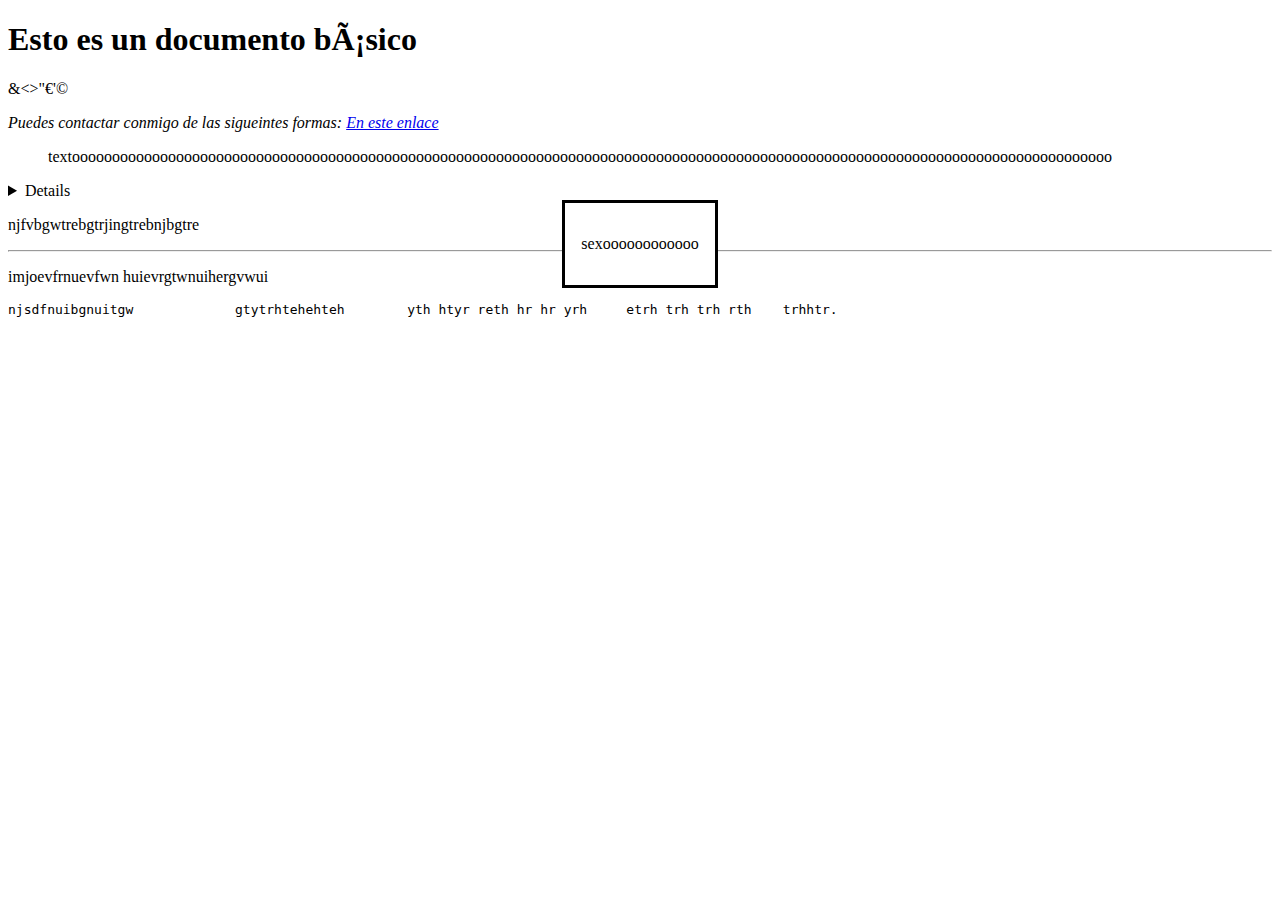
==== guardado_clase/index.html @ 45380f49 "gfsh" ====
<!DOCTYPE html>
<html lang="es">
    <head>

        <meta http-equiv="refrest" content="1" ;charset="UTF-8">
        <title>documento basico</title>

    </head>
    <body>

        <h1>Esto es un documento básico</h1>

        <p>&amp;&lt;&gt;&quot;&euro;&apos;&copy;</p>

        <!--patatatatatatatatatatatatatatatatatatap-->

        <address>
            Puedes contactar conmigo de las sigueintes formas: <a href="https://github.com/Y3etlex">En este enlace</a>
        </address>
        <blockquote cite="https://webfoundation.org/2017/03/web-turns-28-letter/">
            <p>textoooooooooooooooooooooooooooooooooooooooooooooooooooooooooooooooooooooooooooooooooooooooooooooooooooooooooooooooooooooooooooooooooo</p>
        </blockquote>

        <details>cosassdasdf5egvdefv</details>

        <dialog open> <p>sexoooooooooooo</p> </dialog>

        <p>njfvbgwtrebgtrjingtrebnjbgtre</p>
        <hr>
        <p>imjoevfrnuevfwn                 huievrgtwnuihergvwui</p>

        <pre>njsdfnuibgnuitgw             gtytrhtehehteh        yth htyr reth hr hr yrh     etrh trh trh rth    trhhtr.</pre>

    </body>
</html>
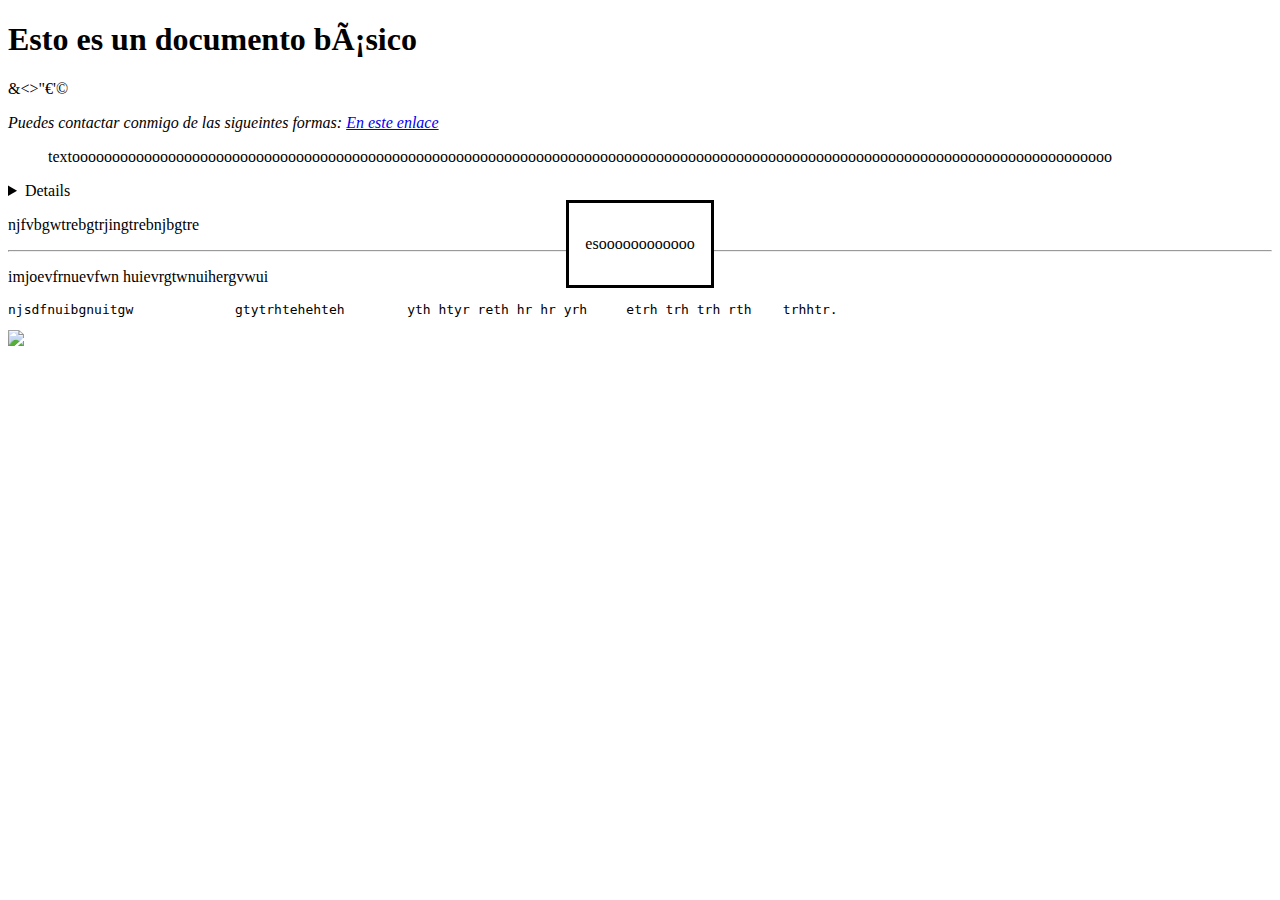
==== commit 5c895f05: "hgtj" ====
--- a/guardado_clase/index.html
+++ b/guardado_clase/index.html
@@ -23,7 +23,7 @@
 
         <details>cosassdasdf5egvdefv</details>
 
-        <dialog open> <p>sexoooooooooooo</p> </dialog>
+        <dialog open> <p>esoooooooooooo</p> </dialog>
 
         <p>njfvbgwtrebgtrjingtrebnjbgtre</p>
         <hr>
@@ -31,5 +31,7 @@
 
         <pre>njsdfnuibgnuitgw             gtytrhtehehteh        yth htyr reth hr hr yrh     etrh trh trh rth    trhhtr.</pre>
 
+        <a href="https://youtube.com"><img src="https://i.pinimg.com/originals/30/b6/0c/30b60c31b926df0d5cfa4dbd459b4843.jpg"></a>
+
     </body>
 </html>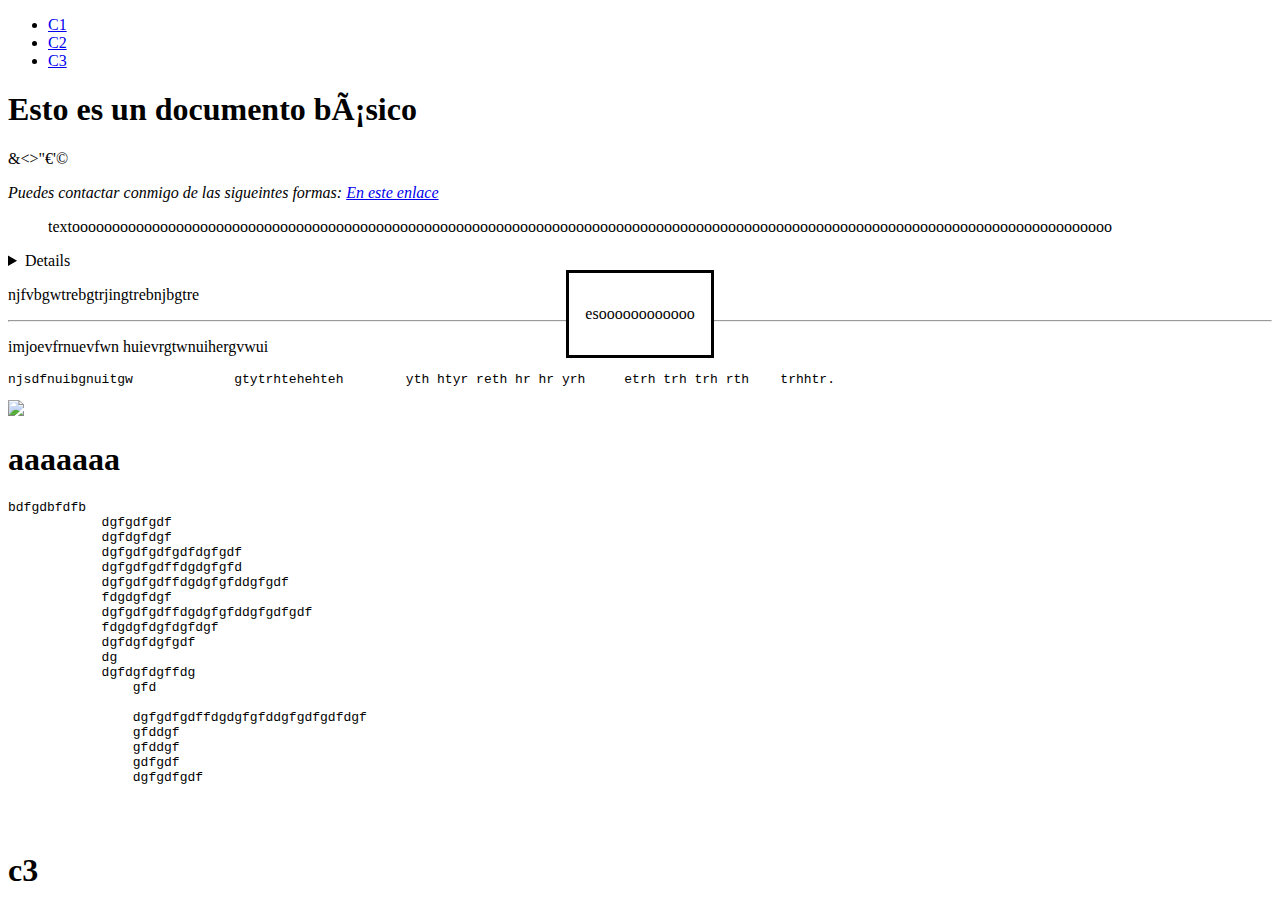
==== commit 71d59aa5: "fd" ====
--- a/guardado_clase/index.html
+++ b/guardado_clase/index.html
@@ -8,7 +8,13 @@
     </head>
     <body>
 
-        <h1>Esto es un documento básico</h1>
+        <ul>
+        <li><a href="#c1">C1</a></li>
+        <li><a href="#c2">C2</a></li>
+        <li><a href="#c3">C3</a></li>
+        </ul>
+
+        <h1 id="c1">Esto es un documento básico</h1>
 
         <p>&amp;&lt;&gt;&quot;&euro;&apos;&copy;</p>
 
@@ -31,7 +37,32 @@
 
         <pre>njsdfnuibgnuitgw             gtytrhtehehteh        yth htyr reth hr hr yrh     etrh trh trh rth    trhhtr.</pre>
 
-        <a href="https://youtube.com"><img src="https://i.pinimg.com/originals/30/b6/0c/30b60c31b926df0d5cfa4dbd459b4843.jpg"></a>
+        <a href="https://youtube.com" target="_blank"><img src="https://i.pinimg.com/originals/30/b6/0c/30b60c31b926df0d5cfa4dbd459b4843.jpg"></a>
 
+        <h1 id="c2">aaaaaaa</h1>
+
+        <pre>bdfgdbfdfb
+            dgfgdfgdf
+            dgfdgfdgf
+            dgfgdfgdfgdfdgfgdf
+            dgfgdfgdffdgdgfgfd
+            dgfgdfgdffdgdgfgfddgfgdf
+            fdgdgfdgf
+            dgfgdfgdffdgdgfgfddgfgdfgdf
+            fdgdgfdgfdgfdgf
+            dgfdgfdgfgdf
+            dg
+            dgfdgfdgffdg
+                gfd
+
+                dgfgdfgdffdgdgfgfddgfgdfgdfdgf
+                gfddgf
+                gfddgf
+                gdfgdf
+                dgfgdfgdf
+        </pre>
+
+        <br>
+        <h1 id="c3">c3</h1>
     </body>
 </html>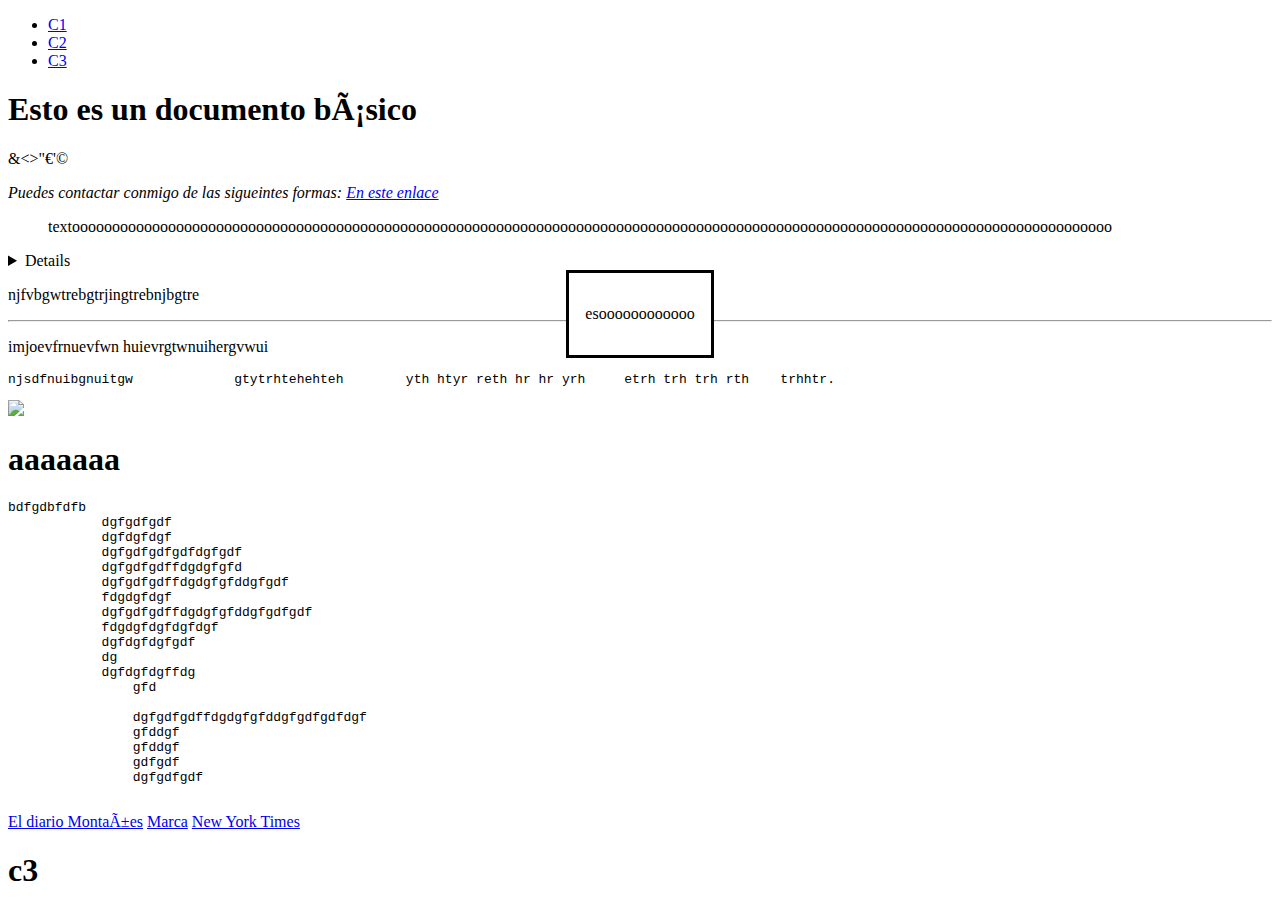
==== commit 5ff6b7a3: "gj" ====
--- a/guardado_clase/index.html
+++ b/guardado_clase/index.html
@@ -62,6 +62,10 @@
                 dgfgdfgdf
         </pre>
 
+        <a href="https://www.eldiariomontanes.es/" target="_blank">El diario Montañes</a>
+        <a href="https://www.marca.com/" target="_blank">Marca</a>
+        <a href="https://www.nytimes.com/" target="_blank">New York Times</a>
+
         <br>
         <h1 id="c3">c3</h1>
     </body>
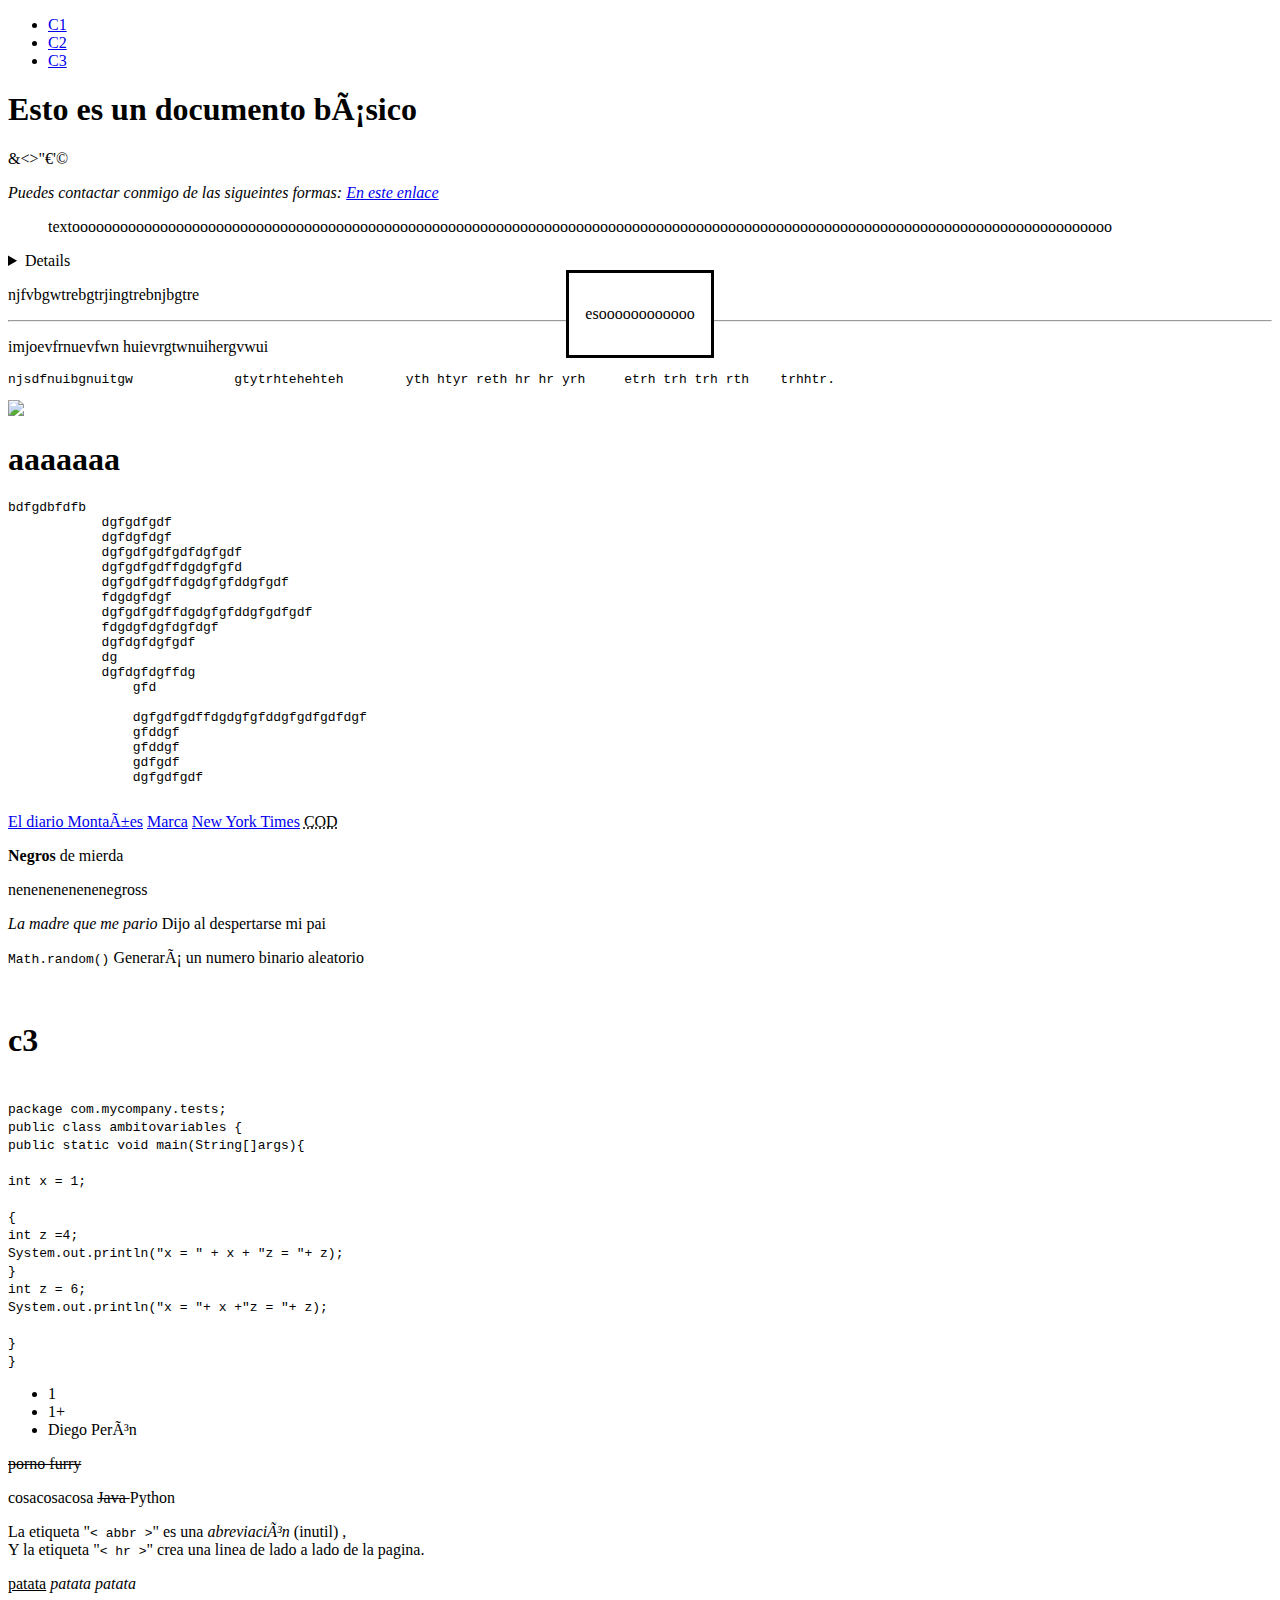
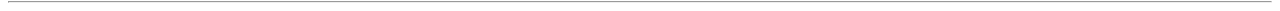
==== commit 8952c290: "bg" ====
--- a/guardado_clase/index.html
+++ b/guardado_clase/index.html
@@ -66,7 +66,56 @@
         <a href="https://www.marca.com/" target="_blank">Marca</a>
         <a href="https://www.nytimes.com/" target="_blank">New York Times</a>
 
+        <abbr title="Carlos Duty">COD</abbr>
+
+        <p><b>Negros</b> de mierda</p>
+        <p>nenenenenenenegross</p>
+
+        <p><cite>La madre que me pario</cite> Dijo al despertarse mi pai</p>
+
+        <p><code>Math.random()</code> Generará un numero binario aleatorio</p>
+
         <br>
         <h1 id="c3">c3</h1>
+        <br>
+
+        <code>package com.mycompany.tests;
+            <br>
+            public class ambitovariables {  <br>
+                public static void main(String[]args){<br>
+                <br>
+                int x = 1;<br>
+                <br>
+                {<br>
+                int z =4;<br>
+                    System.out.println("x = " + x + "z = "+ z);<br>
+                } <br>
+                int z = 6; <br>
+                    System.out.println("x = "+ x +"z = "+ z); <br>
+                <br>
+                } <br>
+            } <br>
+            </code>
+
+            <ul>
+                <li> <data value="1">1</data></li>
+                <li> <data value="2">1+</data></li>
+                <li> <data value="Perón, Diego">Diego Perón</data></li>
+            </ul>
+
+            <p><del>porno furry</del></p>
+
+            <p>cosacosacosa <del>
+                Java
+            </del>Python</p>
+
+            <p> La etiqueta "<code>< abbr ></code>" es una <dfn>abreviación</dfn> (inutil) ,
+                <br>Y la etiqueta "<code>< hr ></code>" crea una linea de lado a lado de la pagina.
+            </p>
+
+            <ins>patata</ins> <i>patata</i> <em>patata</em>
+
+            <hr>
+
     </body>
 </html>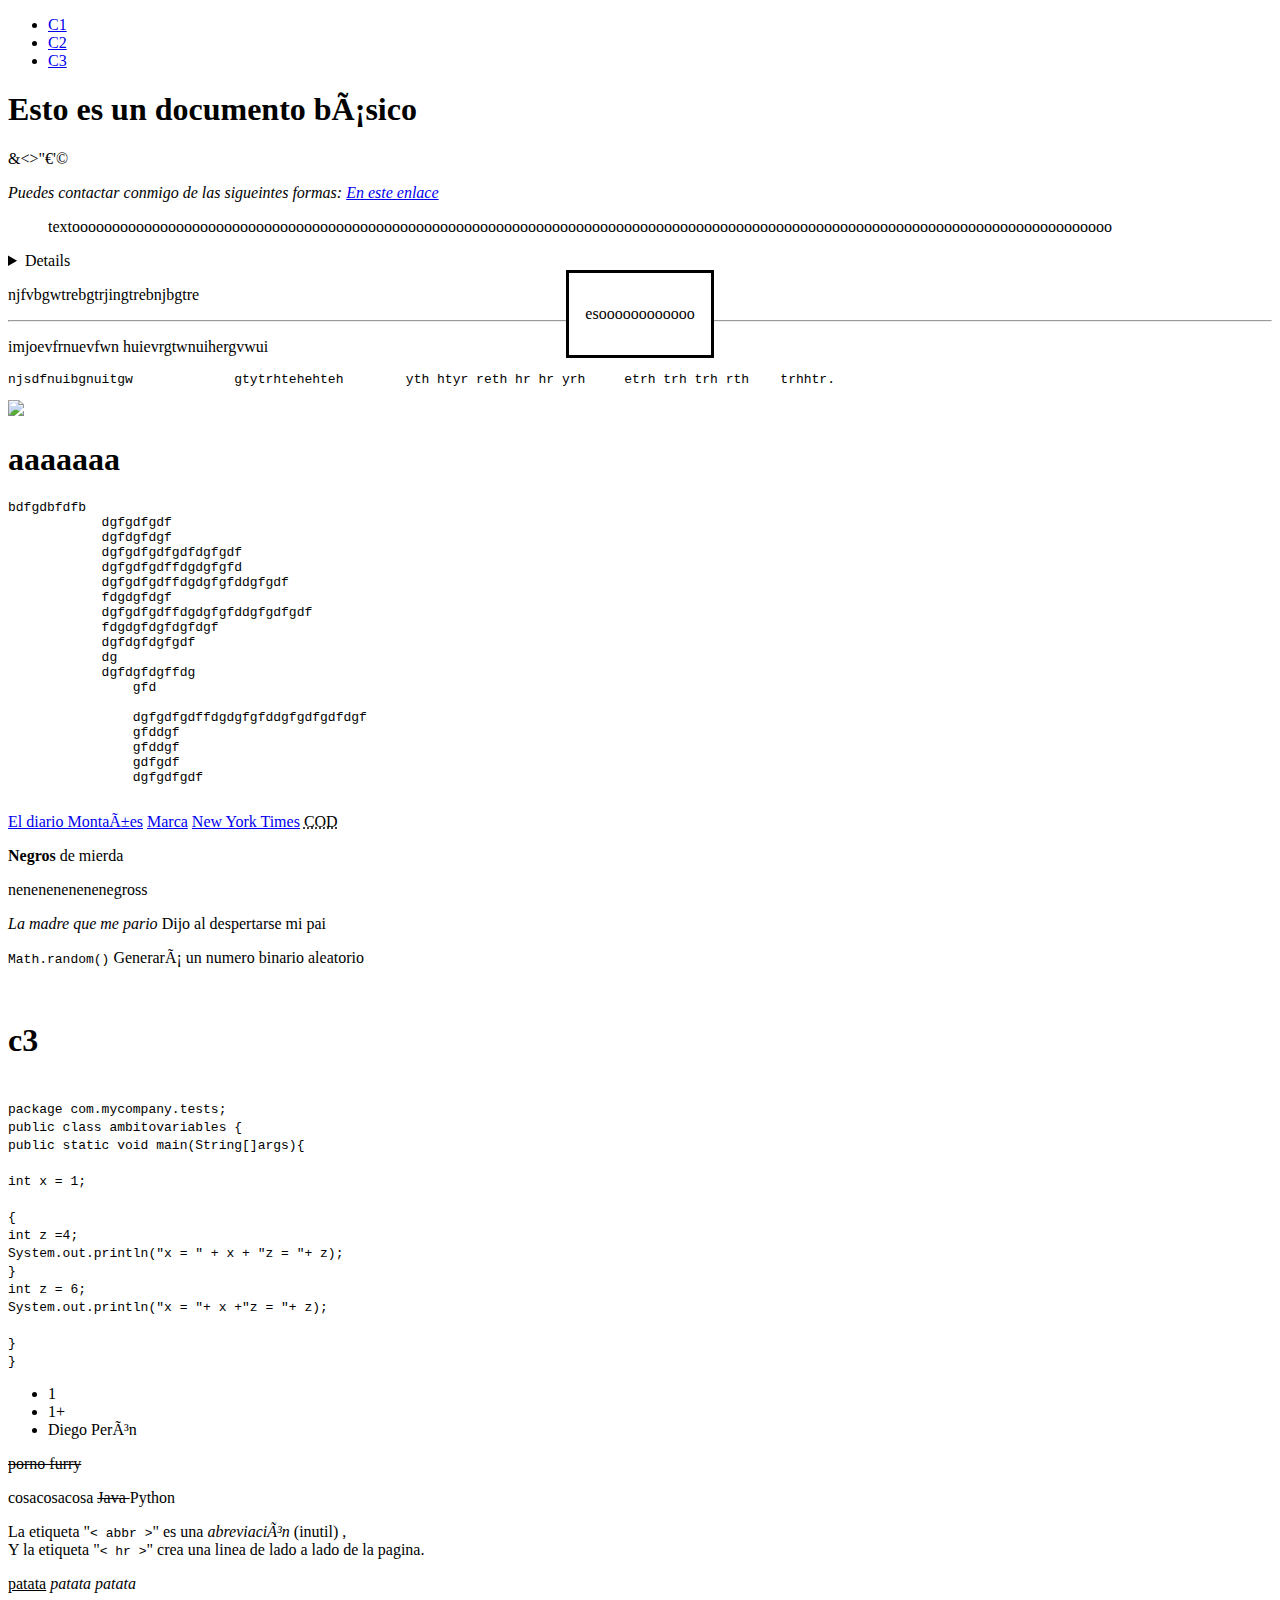
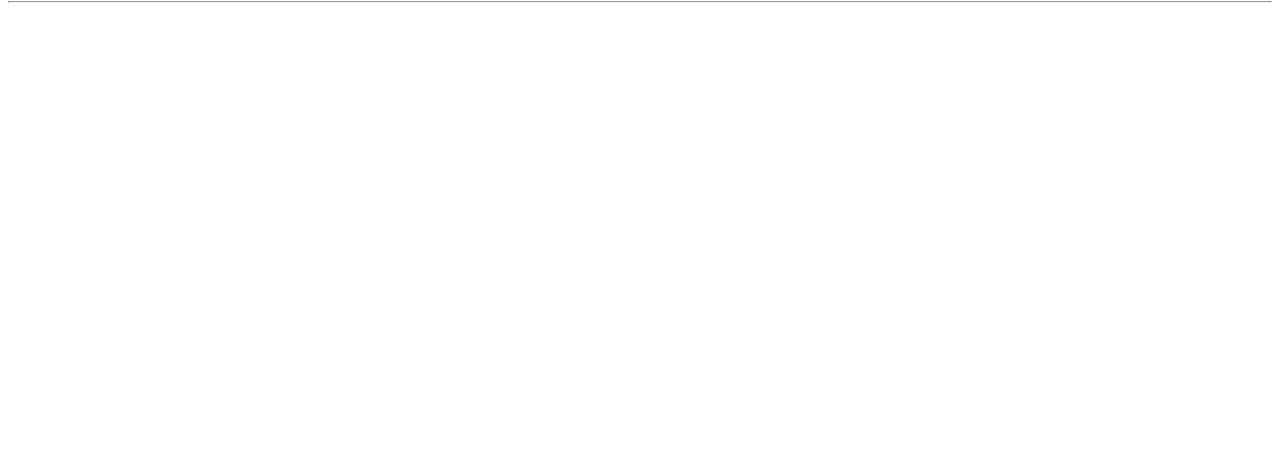
==== commit 10e5bf15: "ytryh" ====
--- a/guardado_clase/index.html
+++ b/guardado_clase/index.html
@@ -117,5 +117,20 @@
 
             <hr>
 
+            <iframe width="615" height="350" 
+            src="https://www.youtube.com/embed/lanxExkhInc" 
+            title="Carol of The Bells | 1 HOUR EPIC VERSION (Attack on Titan Style)" frameborder="0" allow="accelerometer; autoplay; clipboard-write; encrypted-media; gyroscope; picture-in-picture; web-share" 
+            referrerpolicy="strict-origin-when-cross-origin" 
+            allowfullscreen>
+            </iframe>
+
+            <iframe src="https://www.google.com/maps/embed?pb=!1m14!1m12!1m3!1d11687.010794523874!2d-4.829345157871626!3d43.234043733376055!2m3!1f0!2f0!3f0!3m2!1i1024!2i768!4f13.1!5e1!3m2!1ses!2ses!4v1728392868529!5m2!1ses!2ses" 
+            width="600" 
+            height="450" 
+            style="border:0;" 
+            allowfullscreen="" 
+            loading="lazy" 
+            referrerpolicy="no-referrer-when-downgrade"></iframe>
+
     </body>
 </html>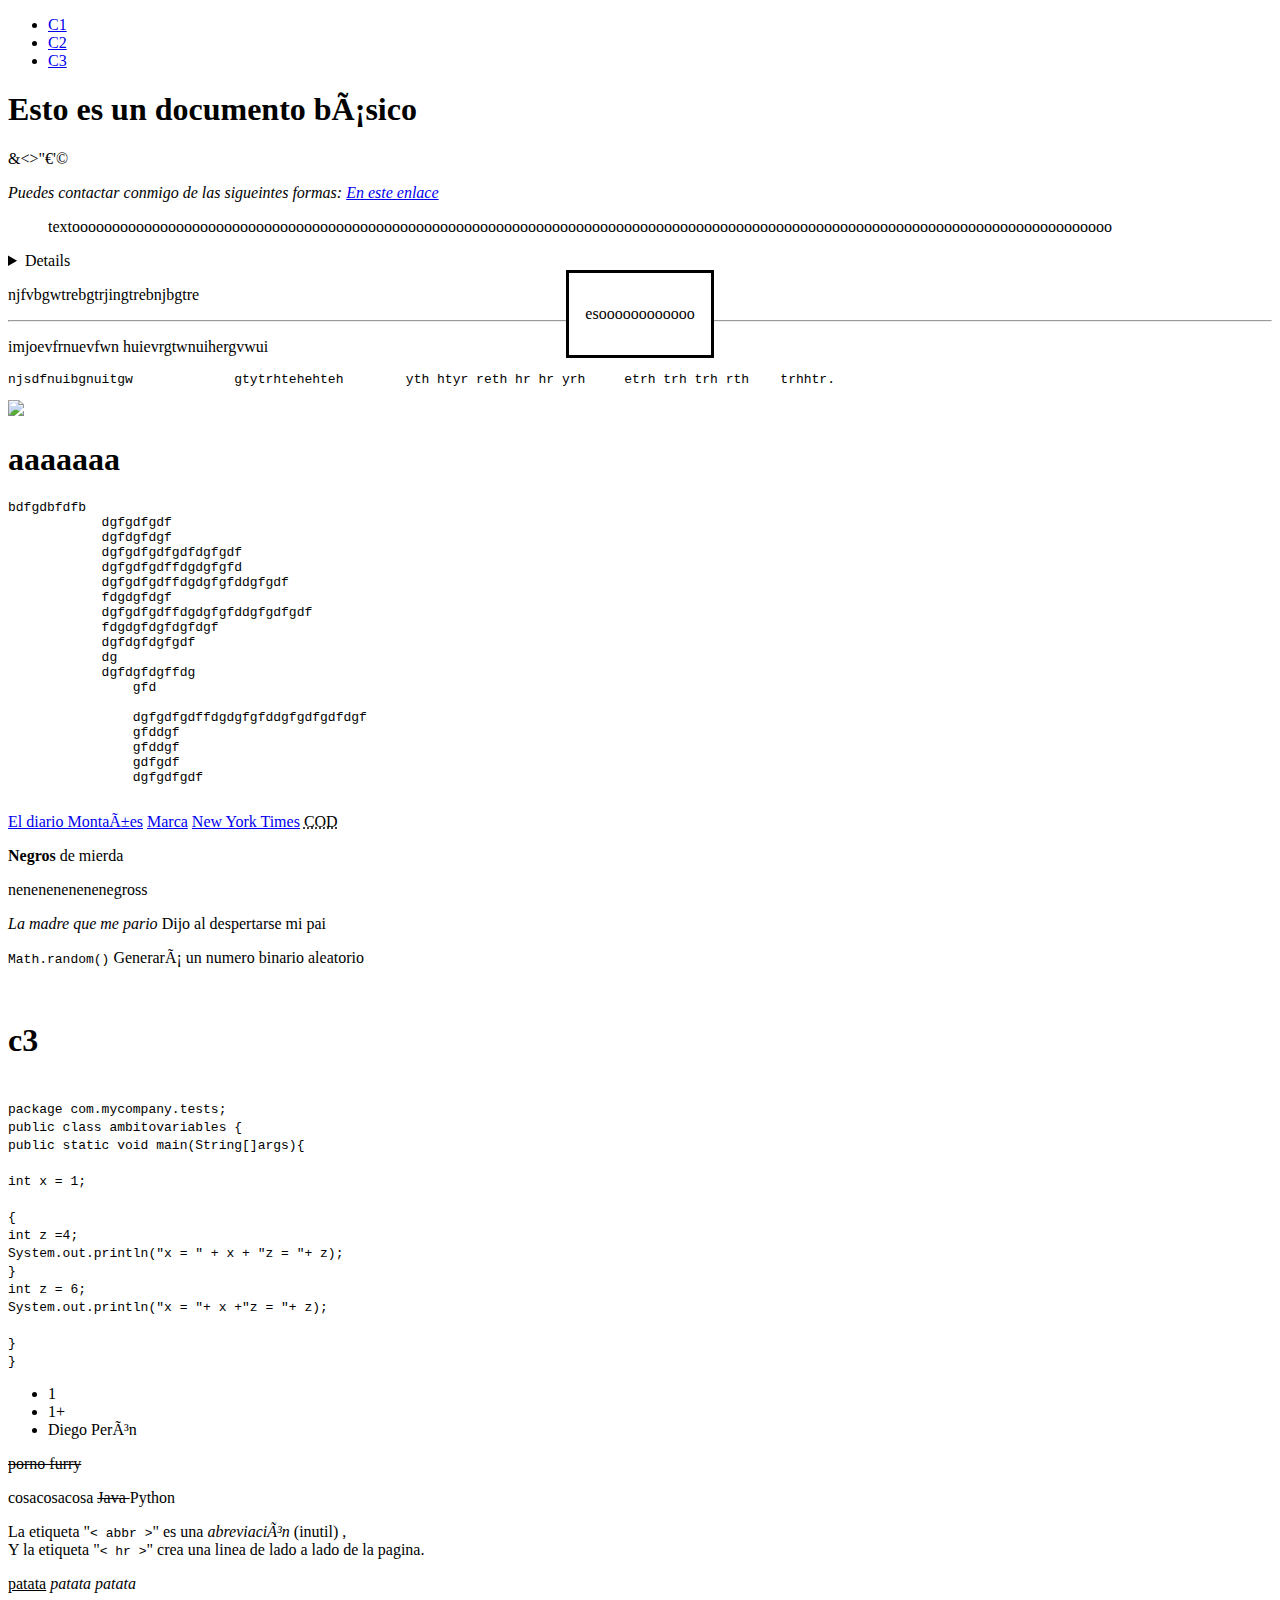
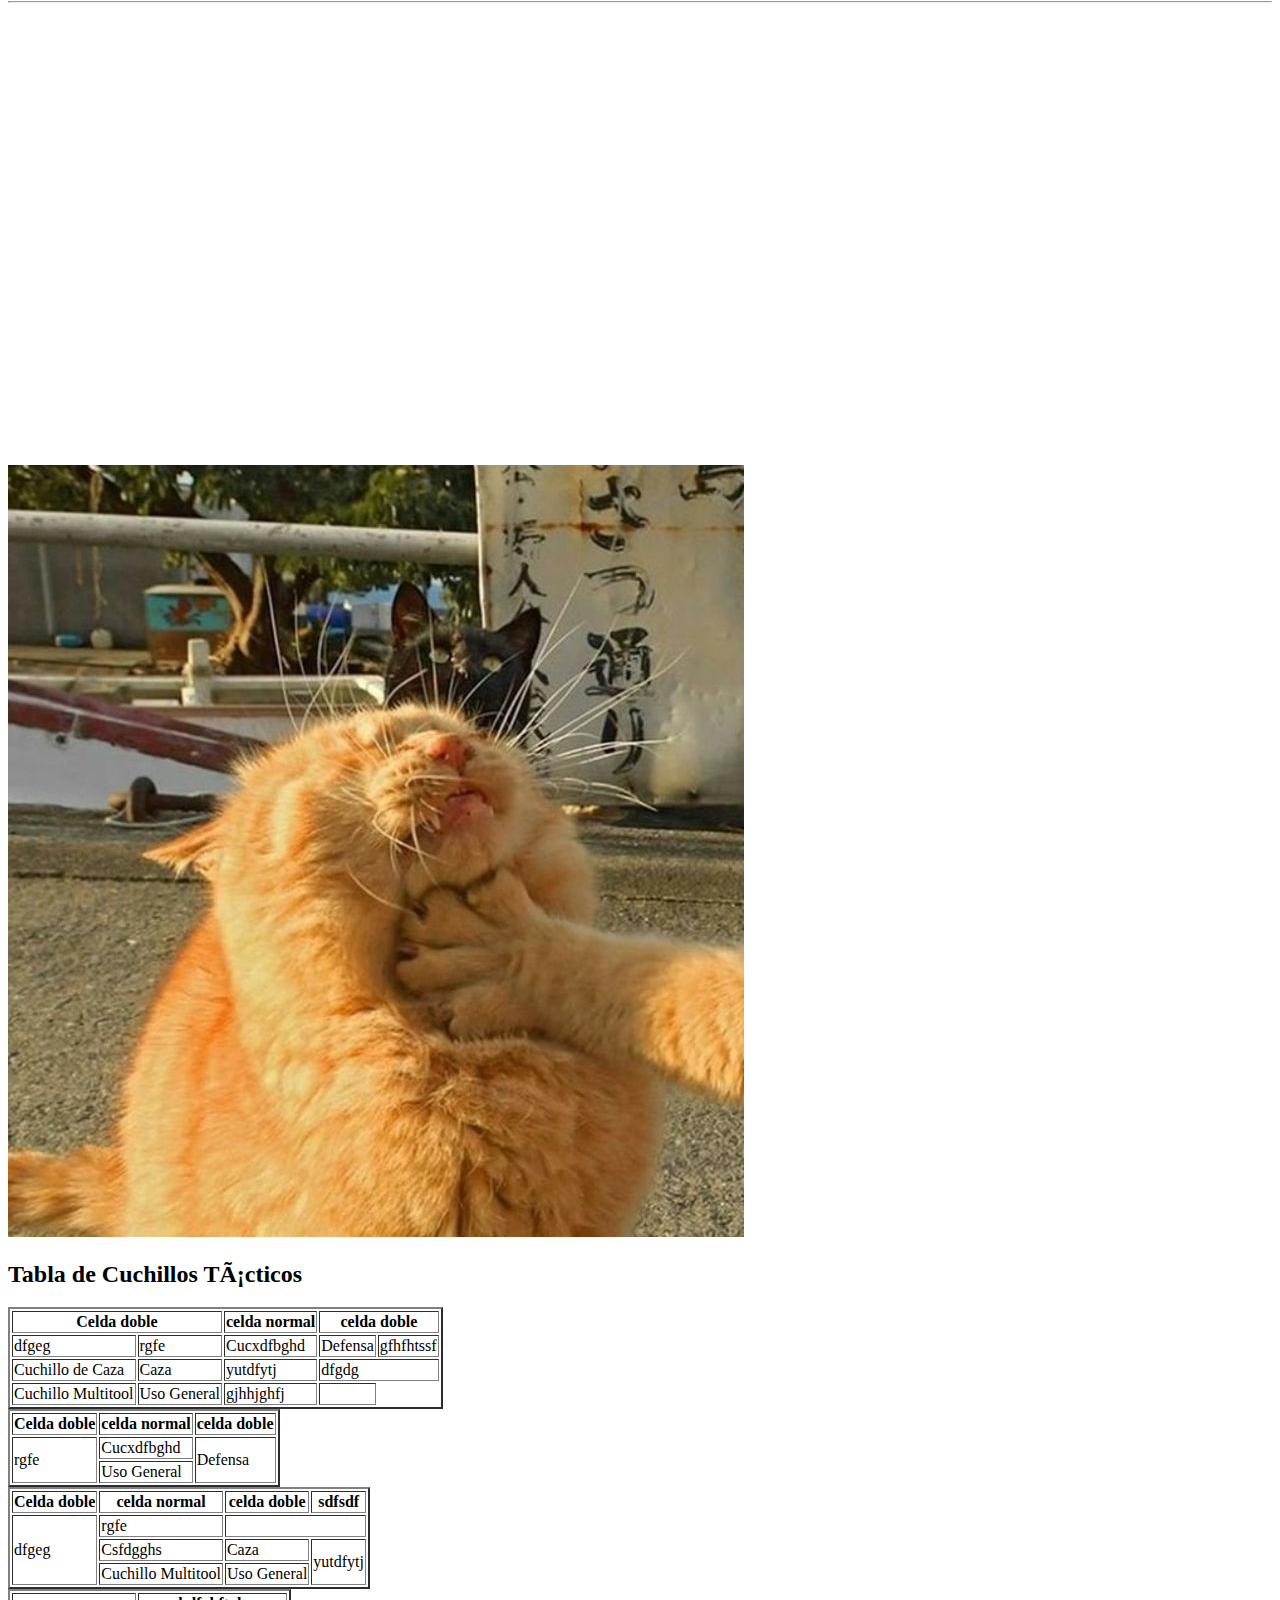
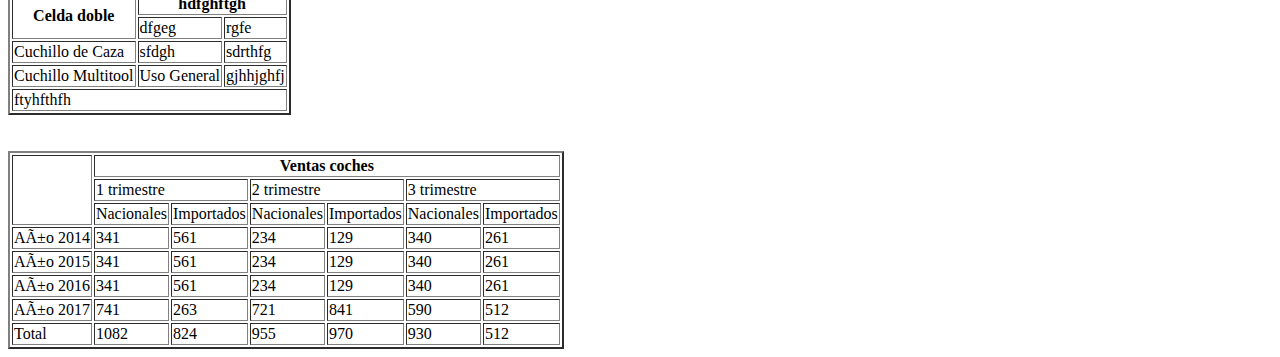
==== commit 0285de70: "tr" ====
--- a/guardado_clase/index.html
+++ b/guardado_clase/index.html
@@ -132,5 +132,189 @@
             loading="lazy" 
             referrerpolicy="no-referrer-when-downgrade"></iframe>
 
+
+            <picture>
+                <source srcset="images/gato3.jpg" media="(max-width:600px)">
+                <source srcset="images/gato2.jpg" media="(max-width:1000px)">
+                <img src="images/gato.jpg" alt="kjfvmokifbkmionbtrmniokbtrenj">
+            </picture>
+
+            <article>
+                <h2>Tabla de Cuchillos Tácticos</h2>
+                <table border="2">
+                    <tr>
+                        <th colspan="2">Celda doble</th>
+                        <th>celda normal</th>
+                        <th colspan="2">celda doble</th>
+                    </tr>
+                    <tr>
+                        <td>dfgeg</td>
+                        <td>rgfe</td>
+                        <td>Cucxdfbghd</td>
+                        <td>Defensa</td>
+                        <td>gfhfhtssf</td>
+                    </tr>
+                    <tr>
+                        <td>Cuchillo de Caza</td>
+                        <td>Caza</td>
+                        <td>yutdfytj</td>
+                        <td colspan="2">dfgdg</td>
+                    </tr>
+                    <tr>
+                        <td>Cuchillo Multitool</td>
+                        <td>Uso General</td>
+                        <td>gjhhjghfj</td>
+                        <td></td>
+                        
+                    </tr>
+                </table>
+
+                <table border="2">
+                    <tr>
+                        <th>Celda doble</th>
+                        <th>celda normal</th>
+                        <th>celda doble</th>
+                    </tr>
+                    <tr>
+                        <td rowspan="2">rgfe</td>
+                        <td>Cucxdfbghd</td>
+                        <td rowspan="2">Defensa</td>
+                    </tr>
+                    <tr>                 
+                        <td>Uso General</td>                 
+                    </tr>
+                </table>
+            </article>
+
+            <table border="2">
+                <tr>
+                    <th >Celda doble</th>
+                    <th>celda normal</th>
+                    <th>celda doble</th>
+                    <th>sdfsdf</th>
+                </tr>
+                <tr>
+                    <td rowspan="3">dfgeg</td>
+                    <td>rgfe</td>
+                    <td colspan="2"></td>
+                </tr>
+                <tr>
+                    <td>Csfdgghs</td>
+                    <td>Caza</td>
+                    <td rowspan="2">yutdfytj</td>
+                </tr>
+                <tr>
+                    <td>Cuchillo Multitool</td>
+                    <td>Uso General</td>
+                </tr>
+            </table>
+
+            <table border="2">
+                <thead>
+                    <tr>
+                        <th rowspan="2">Celda doble</th>
+                        <th colspan="2">hdfghftgh</th>
+                    </tr>
+                    <tr>
+                        <td>dfgeg</td>
+                        <td>rgfe</td>
+                    </tr>
+                </thead>
+                <tbody>
+                    <tr>
+                        <td>Cuchillo de Caza</td>
+                        <td>sfdgh</td>
+                        <td>sdrthfg</td>
+                    </tr>
+                    <tr>
+                        <td>Cuchillo Multitool</td>
+                        <td>Uso General</td>
+                        <td>gjhhjghfj</td>
+                    </tr>
+                </tbody>
+                <tfoot>
+                    <td colspan="3">ftyhfthfh</td>
+                </tfoot>
+            </table>
+
+
+
+<br>
+<br>
+
+
+            <table border="2">
+                <thead>
+                    <tr>
+                        <th rowspan="3"></th>
+                        <th colspan="6">Ventas coches</th>
+                    </tr>
+                    <tr>
+                        <td colspan="2">1 trimestre</td>
+                        <td colspan="2">2 trimestre</td>
+                        <td colspan="2">3 trimestre</td>
+                    </tr>
+                    <tr>
+                        <td>Nacionales</td>
+                        <td>Importados</td>
+                        <td>Nacionales</td>
+                        <td>Importados</td>
+                        <td>Nacionales</td>
+                        <td>Importados</td>
+                    </tr>
+                </thead>
+                <tbody>
+                    <tr>
+                        <td>Año 2014</td>
+                        <td>341</td>
+                        <td>561</td>
+                        <td>234</td>
+                        <td>129</td>
+                        <td>340</td>
+                        <td>261</td>
+                    </tr>
+                    <tr>
+                        <td>Año 2015</td>
+                        <td>341</td>
+                        <td>561</td>
+                        <td>234</td>
+                        <td>129</td>
+                        <td>340</td>
+                        <td>261</td>
+                    </tr>
+                    <tr>
+                        <td>Año 2016</td>
+                        <td>341</td>
+                        <td>561</td>
+                        <td>234</td>
+                        <td>129</td>
+                        <td>340</td>
+                        <td>261</td>
+                    </tr>
+                    <tr>
+                        <td>Año 2017</td>
+                        <td>741</td>
+                        <td>263</td>
+                        <td>721</td>
+                        <td>841</td>
+                        <td>590</td>
+                        <td>512</td>
+                    </tr>
+                </tbody>
+                <tfoot>
+                    <tr>
+                        <td>Total</td>
+                        <td>1082</td>
+                        <td>824</td>
+                        <td>955</td>
+                        <td>970</td>
+                        <td>930</td>
+                        <td>512</td>
+                    </tr>
+                </tfoot>
+            </table>
+
+
+
     </body>
 </html>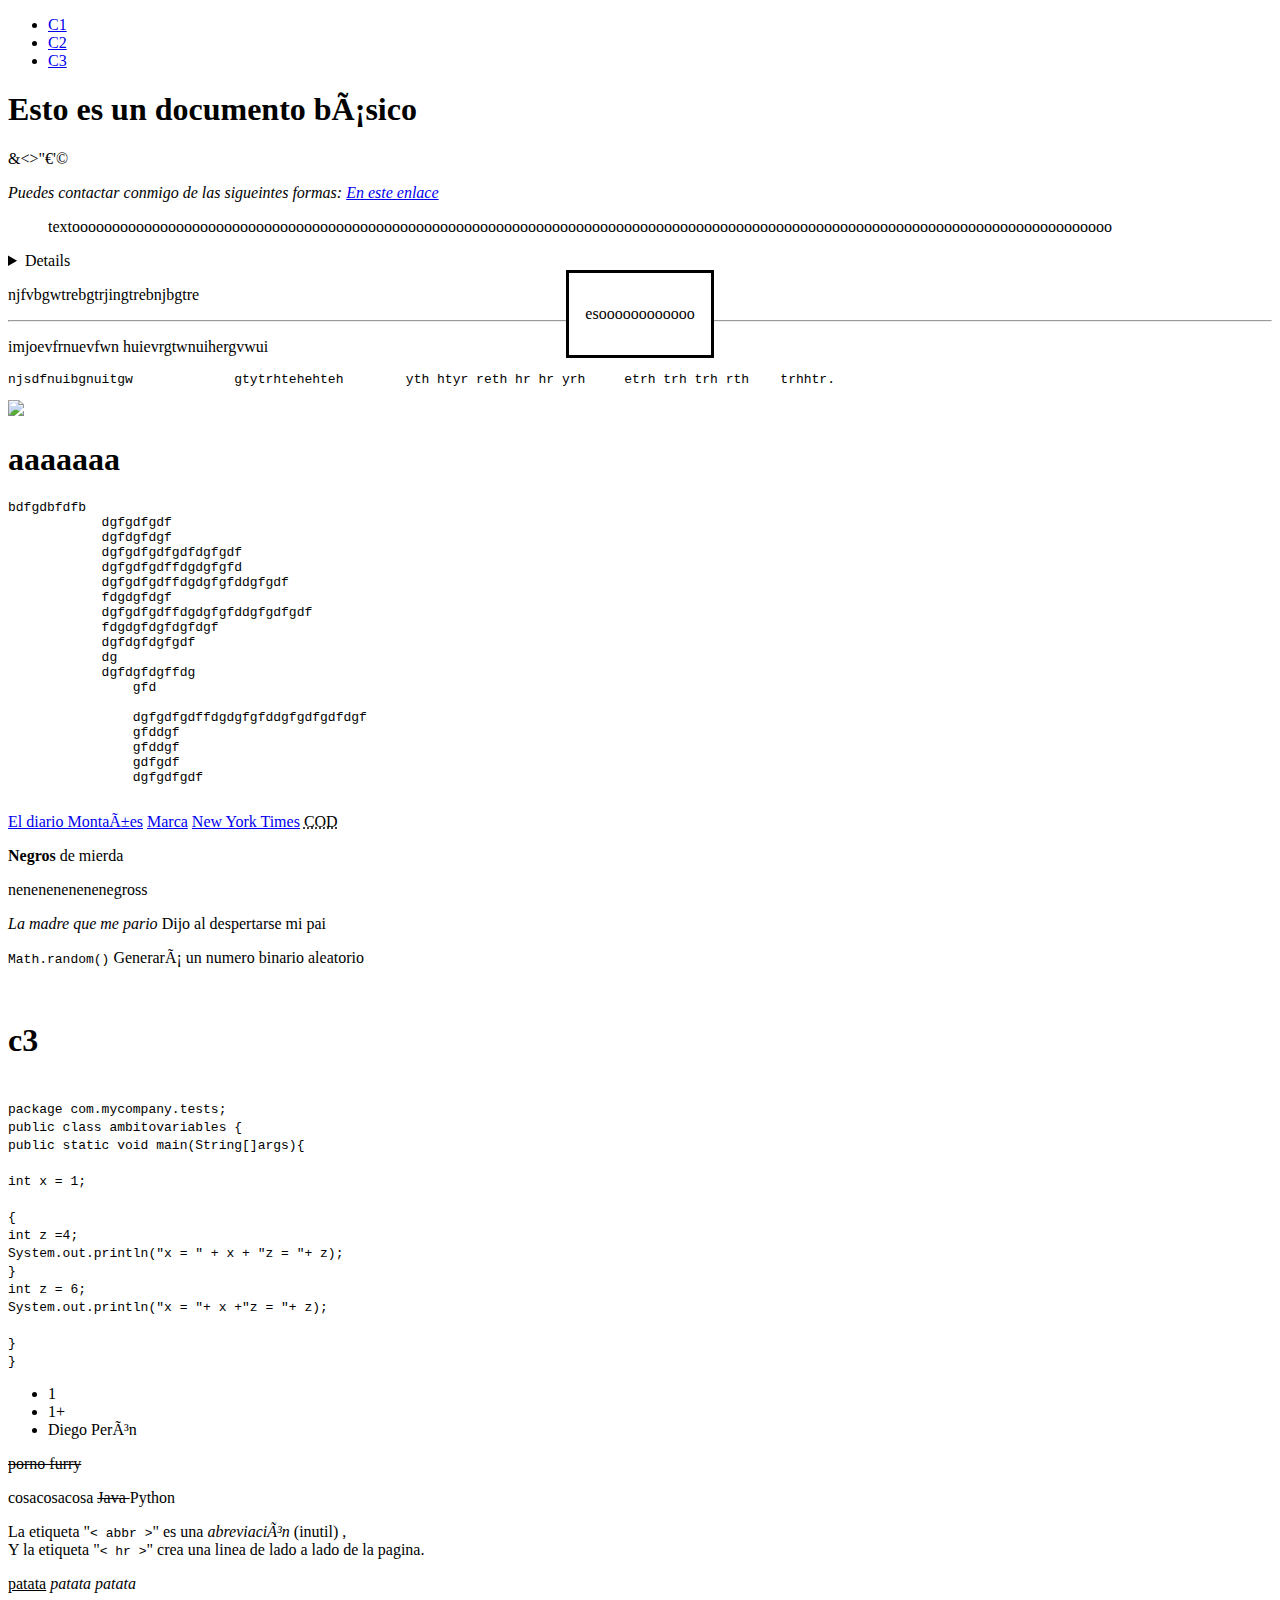
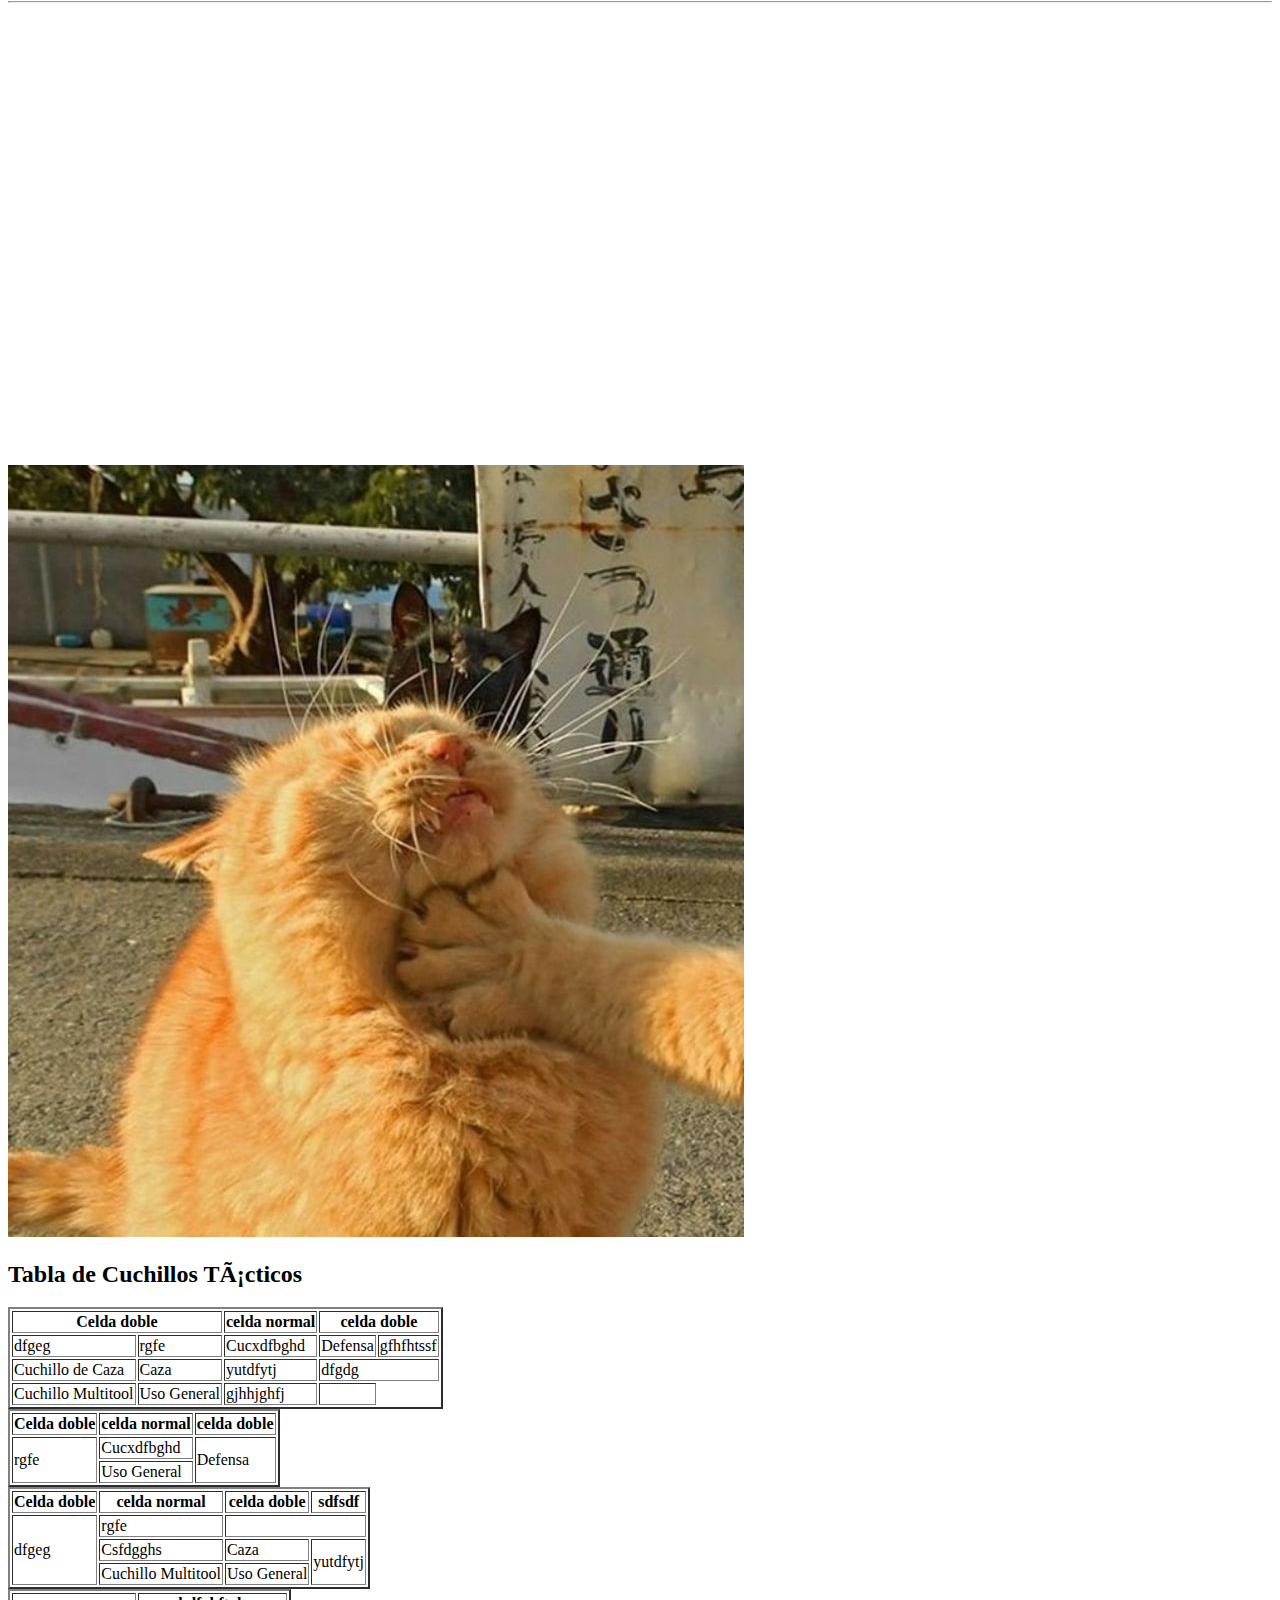
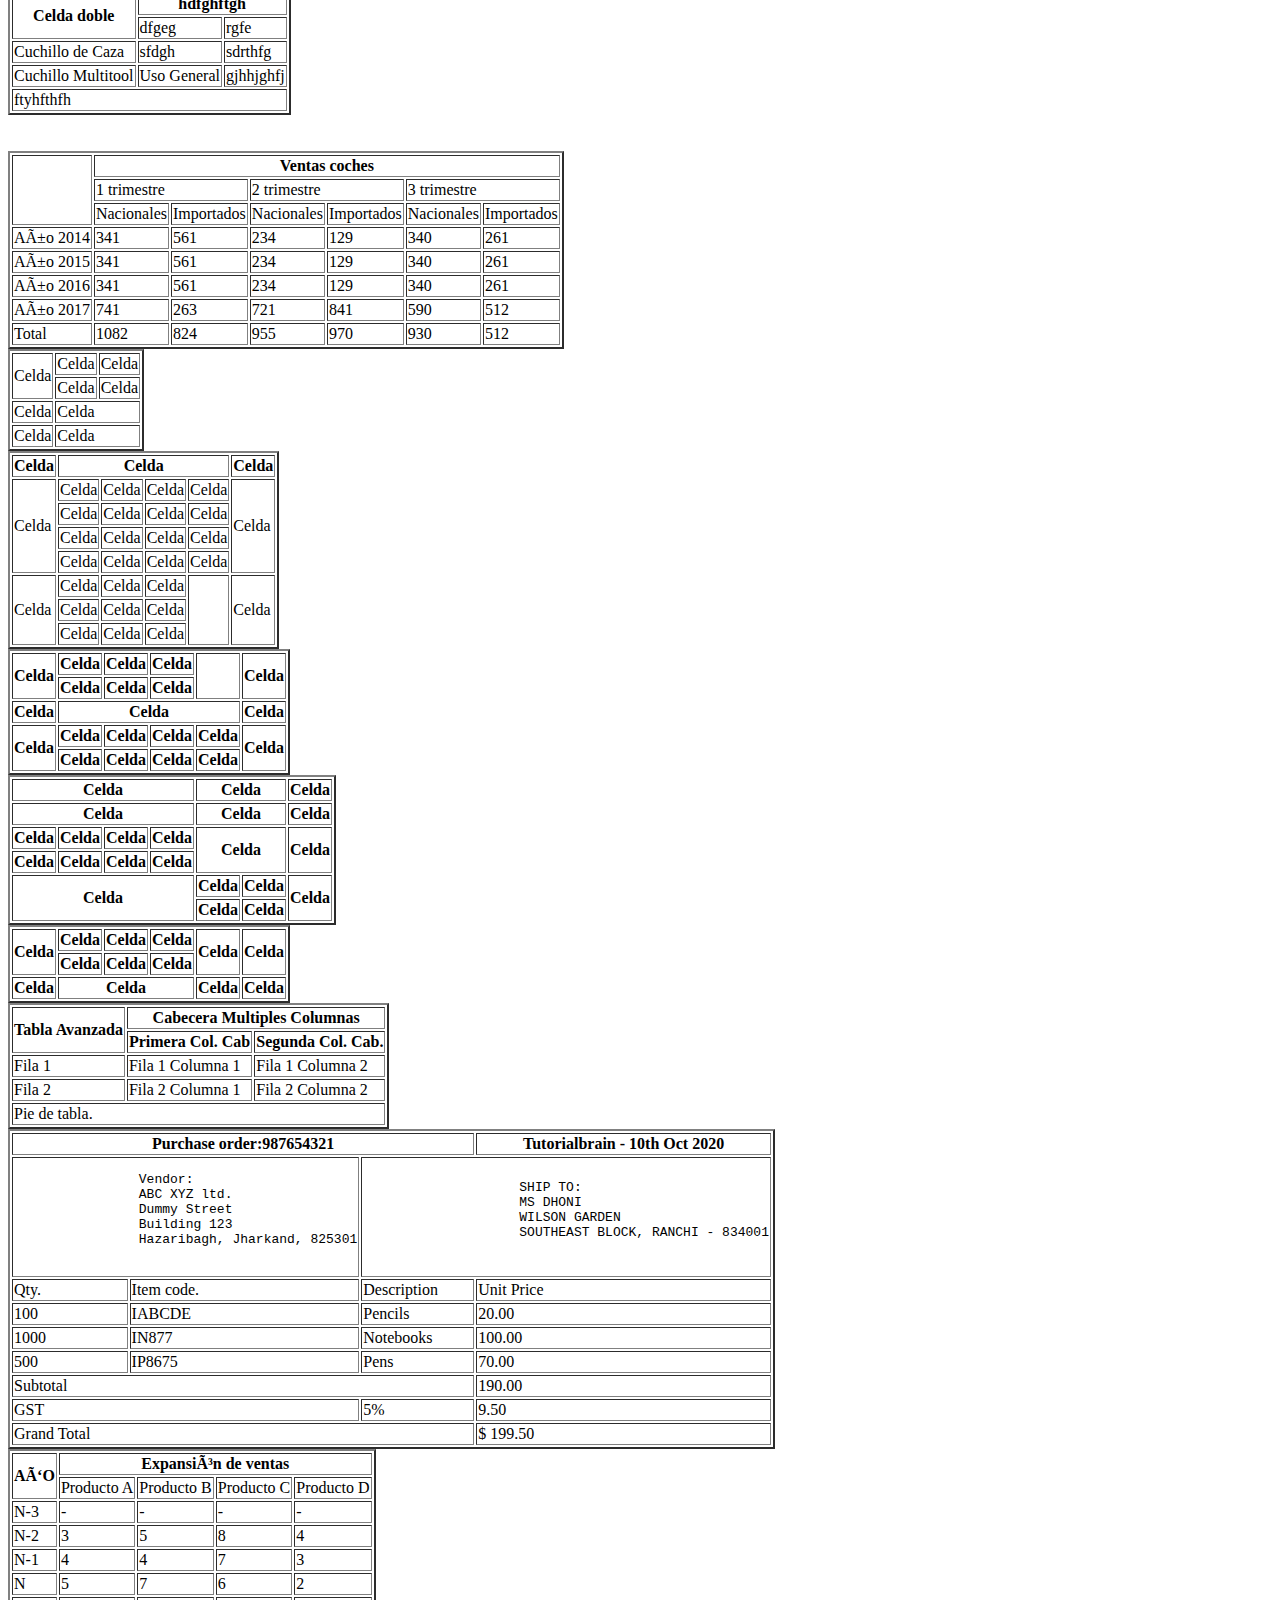
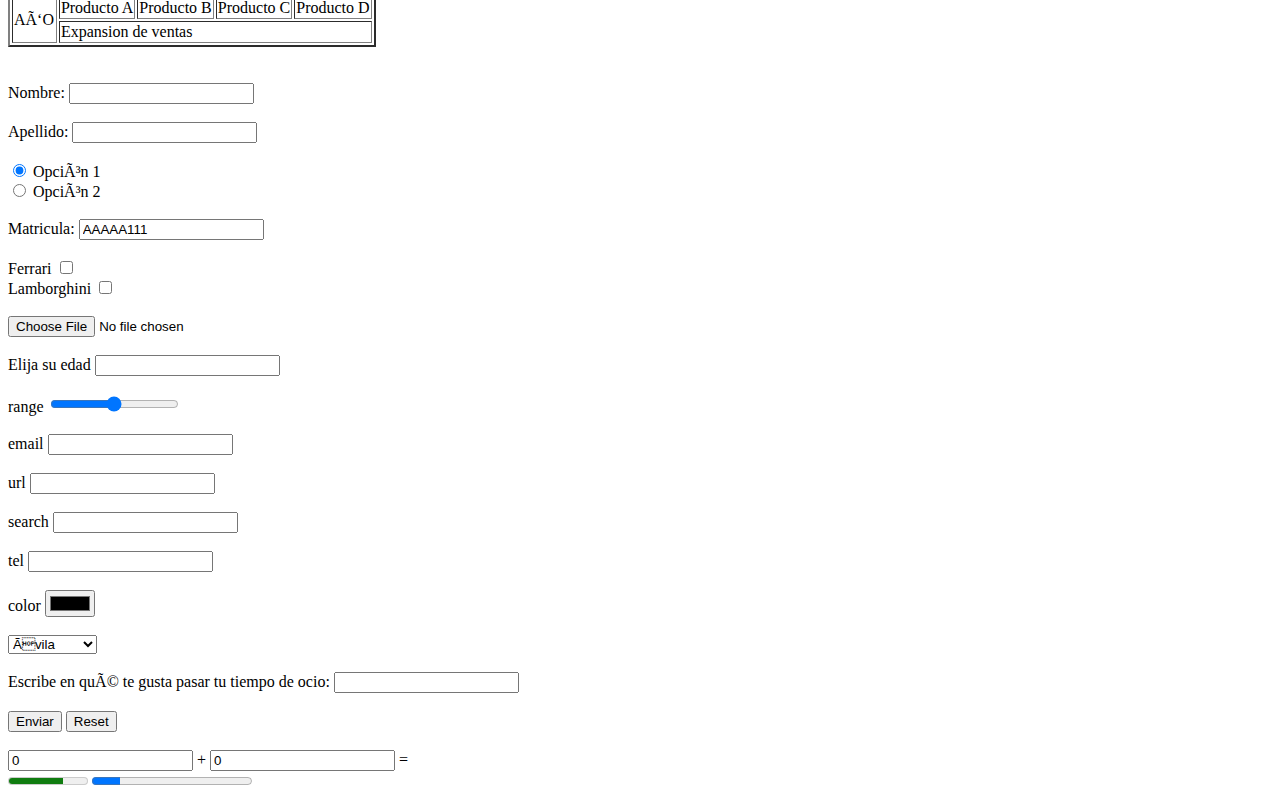
==== commit 68245bf9: "hgmn" ====
--- a/guardado_clase/index.html
+++ b/guardado_clase/index.html
@@ -314,6 +314,433 @@
                 </tfoot>
             </table>
 
+<!--ejercicios desde aqui-->
+
+
+
+
+
+
+
+
+
+
+
+
+
+
+
+
+
+
+
+
+
+<table border="2">
+    <tr>
+        <td rowspan="2">Celda</td>
+        <td>Celda</td>
+        <td>Celda</td>
+    </tr>
+    <tr>
+        <td>Celda</td>
+        <td>Celda</td>
+    </tr>
+    <tr>
+        <td>Celda</td>
+        <td colspan="2">Celda</td>
+    </tr>
+    <tr>
+        <td>Celda</td>
+        <td colspan="2">Celda</td>
+    </tr>
+</table>
+
+<table border="2">
+    <tr>
+        <th>Celda</th>
+        <th colspan="4">Celda</th>
+        <th>Celda</th>
+    </tr>
+    <tr>
+        <td rowspan="4">Celda</td>
+        <td>Celda</td>
+        <td>Celda</td>
+        <td>Celda</td>
+        <td>Celda</td>
+        <td rowspan="4">Celda</td>
+    </tr>
+    <tr>
+        <td>Celda</td>
+        <td>Celda</td>
+        <td>Celda</td>
+        <td>Celda</td>
+    </tr>
+        <td>Celda</td>
+        <td>Celda</td>
+        <td>Celda</td>
+        <td>Celda</td>
+    </tr>
+    <tr>
+        <td>Celda</td>
+        <td>Celda</td>
+        <td>Celda</td>
+        <td>Celda</td>
+    </tr>
+    <tr>
+        <td rowspan="3">Celda</td>
+        <td>Celda</td>
+        <td>Celda</td>
+        <td>Celda</td>
+        <td rowspan="3"></td>
+        <td rowspan="3">Celda</td>
+    </tr>
+    <tr>
+        <td>Celda</td>
+        <td>Celda</td>
+        <td>Celda</td>
+    </tr>
+    <tr>
+        <td>Celda</td>
+        <td>Celda</td>
+        <td>Celda</td>
+    </tr>
+</table>
+
+<table border="2">
+ <tr>
+    <th rowspan="2">Celda</th>
+    <th>Celda</th>
+    <th>Celda</th>
+    <th>Celda</th>
+    <th rowspan="2"></th>
+    <th rowspan="2">Celda</th>
+ </tr>
+ <tr>
+    <th>Celda</th>
+    <th>Celda</th>
+    <th>Celda</th>
+ </tr>
+ <tr>
+    <th>Celda</th>
+    <th colspan="4">Celda</th>
+    <th>Celda</th>
+ </tr>
+ <tr>
+    <th rowspan="2">Celda</th>
+    <th>Celda</th>
+    <th>Celda</th>
+    <th>Celda</th>
+    <th>Celda</th>
+    <th rowspan="2">Celda</th>
+ </tr>
+ <tr>
+    <th>Celda</th>
+    <th>Celda</th>
+    <th>Celda</th>
+    <th>Celda</th>
+ </tr>
+</table>
+
+<table border="2">
+    <tr>
+        <th colspan="4">Celda</th>
+        <th colspan="2">Celda</th>
+        <th>Celda</th>
+    </tr>    
+    <tr>
+        <th colspan="4">Celda</th>
+        <th colspan="2">Celda</th>
+        <th>Celda</th>
+    </tr>
+    <tr>
+        <th>Celda</th>
+        <th>Celda</th>
+        <th>Celda</th>
+        <th>Celda</th>
+        <th rowspan="2" colspan="2">Celda</th>
+        <th rowspan="2">Celda</th>
+    </tr>
+    <tr>
+        <th>Celda</th>
+        <th>Celda</th>
+        <th>Celda</th>
+        <th>Celda</th>
+    </tr>
+    <tr>
+        <th colspan="4" rowspan="2">Celda</th>
+        <th>Celda</th>
+        <th>Celda</th>
+        <th rowspan="2">Celda</th>
+    </tr>
+    <tr>
+        <th>Celda</th>
+        <th>Celda</th>
+    </tr>
+</table>
+
+<table border="2">
+    <tr>
+        <th rowspan="2">Celda</th>
+        <th>Celda</th>
+        <th>Celda</th>
+        <th>Celda</th>
+        <th rowspan="2">Celda</th>
+        <th rowspan="2">Celda</th>
+    </tr>
+    <tr>
+        <th>Celda</th>
+        <th>Celda</th>
+        <th>Celda</th>
+    </tr>
+    <tr>
+        <th>Celda</th>
+        <th colspan="3">Celda</th>
+        <th>Celda</th>
+        <th>Celda</th>
+
+    </tr>
+</table>
+
+<table border="2">
+    <thead>
+        <tr>
+            <th rowspan="2">Tabla Avanzada</th>
+            <th colspan="2">Cabecera Multiples Columnas</th>
+        </tr>
+        <tr>
+            <th>Primera Col. Cab</th>
+            <th>Segunda Col. Cab.</th>
+        </tr>
+    </thead>
+    <tbody>
+        <tr>
+            <td>Fila 1</td>
+            <td>Fila 1 Columna 1</td>
+            <td>Fila 1 Columna 2</td>
+        </tr>
+        <tr>
+            <td>Fila 2</td>
+            <td>Fila 2 Columna 1</td>
+            <td>Fila 2 Columna 2</td>
+        </tr>
+    </tbody>
+    <tfoot>
+        <tr>
+            <td colspan="3">Pie de tabla.</td>
+        </tr>
+    </tfoot>
+</table>
+
+<table border="2">
+    <thead>
+        <tr>
+            <th colspan="4">Purchase order:987654321</th>
+            <th colspan="2">Tutorialbrain - 10th Oct 2020</th>
+        </tr>
+    </thead>
+    <tbody>
+        <tr>
+            <td colspan="3"><pre>
+                Vendor:
+                ABC XYZ ltd.
+                Dummy Street
+                Building 123
+                Hazaribagh, Jharkand, 825301
+                </pre>
+            </td>
+            <td colspan="3"><pre>
+                    SHIP TO:
+                    MS DHONI
+                    WILSON GARDEN
+                    SOUTHEAST BLOCK, RANCHI - 834001
+                </pre>
+            </td>
+        </tr>
+        <tr>
+            <td>Qty.</td>
+            <td colspan="2">Item code.</td>
+            <td>Description</td>
+            <td colspan="2">Unit Price</td>
+        </tr>
+        <tr>
+            <td>100</td>
+            <td colspan="2">IABCDE</td>
+            <td>Pencils</td>
+            <td colspan="2">20.00</td>
+        </tr>        <tr>
+            <td>1000</td>
+            <td colspan="2">IN877</td>
+            <td>Notebooks</td>
+            <td colspan="2">100.00</td>
+        </tr>        <tr>
+            <td>500</td>
+            <td colspan="2">IP8675</td>
+            <td>Pens</td>
+            <td colspan="2">70.00</td>
+        </tr>
+    </tbody>
+    <tfoot>
+        <tr>
+            <td colspan="4">Subtotal</td>
+            <td colspan="2">190.00</td>
+        </tr>
+        <tr>
+            <td colspan="3">GST</td>
+            <td>5%</td>
+            <td colspan="2">9.50</td>
+        </tr>
+        <tr>
+            <td colspan="4">Grand Total</td>
+            <td>$ 199.50</td>
+        </tr>
+    </tfoot>
+</table>
+
+<table border="2">
+    <thead>
+        <tr>
+            <th rowspan="2">AÑO</th>
+            <th colspan="4">Expansión de ventas</th>
+        </tr>
+        <tr>
+            <td>Producto A</td>
+            <td>Producto B</td>
+            <td>Producto C</td>
+            <td>Producto D</td>
+        </tr>
+    </thead>
+    <tbody>
+        <tr>
+            <td>N-3</td>
+            <td>-</td>
+            <td>-</td>
+            <td>-</td>
+            <td>-</td>
+        </tr>
+        <tr>
+            <td>N-2</td>
+            <td>3</td>
+            <td>5</td>
+            <td>8</td>
+            <td>4</td>
+        </tr>
+        <tr>
+            <td>N-1</td>
+            <td>4</td>
+            <td>4</td>
+            <td>7</td>
+            <td>3</td>
+        </tr>
+        <tr>
+            <td>N</td>
+            <td>5</td>
+            <td>7</td>
+            <td>6</td>
+            <td>2</td>
+        </tr>
+    </tbody>
+    <tfoot>
+        <tr>
+            <td rowspan="2">AÑO</td>
+            <td>Producto A</td>
+            <td>Producto B</td>
+            <td>Producto C</td>
+            <td>Producto D</td>
+        </tr>
+        <tr>
+            <td colspan="4">Expansion de ventas</td>
+        </tr>
+    </tfoot>
+
+</table><br><br>
+<form action="#" method="POST" id="formulario1" class="formulario" enctype="multipart/form-data" title="Formulario de ejemplo" novalidate autocomplete="on" target="_self">
+
+        <label for="nombre">Nombre:</label>
+        <input type="text" name="nombre" id="nombre" autocomplete="on"><br><br>
+
+        <label for="apellido">Apellido:</label>
+        <input type="text" name="apellido" id="apellido" autocomplete="on"><br><br>
+
+        <input type="radio" id="opcion1" name="opciones" value="opcion1" checked>
+        <label for="opcion1">Opción 1</label><br>
+
+        <input type="radio" id="opcion2" name="opciones" value="opcion2">
+        <label for="opcion2">Opción 2</label><br><br>
+
+        <label for="matricula">Matricula:</label>
+        <input type="text" id="matricula" name="matricula" value="AAAAA111" pattern="[A-Z]{5}[0-9]{3}"><br><br>
+
+        <label for="Ferrari">Ferrari</label>
+        <input type="checkbox" id="Ferrari" name="Ferrari"><br>
+
+        <label for="Lamborghini">Lamborghini</label>
+        <input type="checkbox" name="Lamborghini" id="Lamborghini"><br><br>
+
+        <input type="file" name="archivo"><br><br>
+        
+        <label for="edad">Elija su edad</label>
+        <input type="number" name="edad" id="edad"><br><br>
+
+        <label for="range">range</label>
+        <input type="range" name="range" id="range"><br><br>
+
+        <label for="email">email</label>
+        <input type="email" name="email" id="email"><br><br>
+
+        <label for="url">url</label>
+        <input type="url" name="url" id="url"><br><br>
+
+        <label for="search">search</label>
+        <input type="search" name="search" id="search"><br><br>
+
+        <label for="tel">tel</label>
+        <input type="tel" name="tel" id="tel"><br><br>
+        
+        <label for="color">color</label>
+        <input type="color" name="color" id="color"><br><br>
+
+        <select name="provincia">
+            <option value="av">Ávila</option>
+            <option value="bu">Burgos</option>
+            <option value="lu">León</option>
+            <option value="p">Palencia</option>
+            <option value="sg">Segovia</option>
+            <option value="so">Soria</option>
+            <option value="sa">Salamanca</option>
+            <option value="va">Valladolid</option>
+            <option value="za">Zamora</option>
+          </select><br><br>
+          
+          <label for="gustos">
+            Escribe en qué te gusta pasar tu tiempo de ocio:
+          </label>
+          <input type="text" id="gustos" name="gustos" list="listaGustos">
+          <datalist id="listaGustos">
+            <option label="deportes" value="Deportes">
+            <option label="teatro" value="Teatro">
+            <option label="cine" value="Cine">
+            <option label="leer" value="Leer">
+          </datalist><br><br>
+
+          
+
+        <input type="submit" value="Enviar">
+        <input type="reset" value="Reset"><br><br>
+
+</form>
+
+<form oninput="res.value=parseInt(n1.value)+parseInt(n2.value)">
+    <input type="number" id="n1" name="n1" value="0">
+    + 
+    <input type="number" id="n2" name="n2" value="0">
+    = 
+    <output name="total" for="n1 n2" id="total"></output>
+</form>
+
+<meter value="138" min="1" max="200" high="150" low="60">138</meter>
+
+<progress max="200" value="35">35%</progress>
 
 
     </body>
